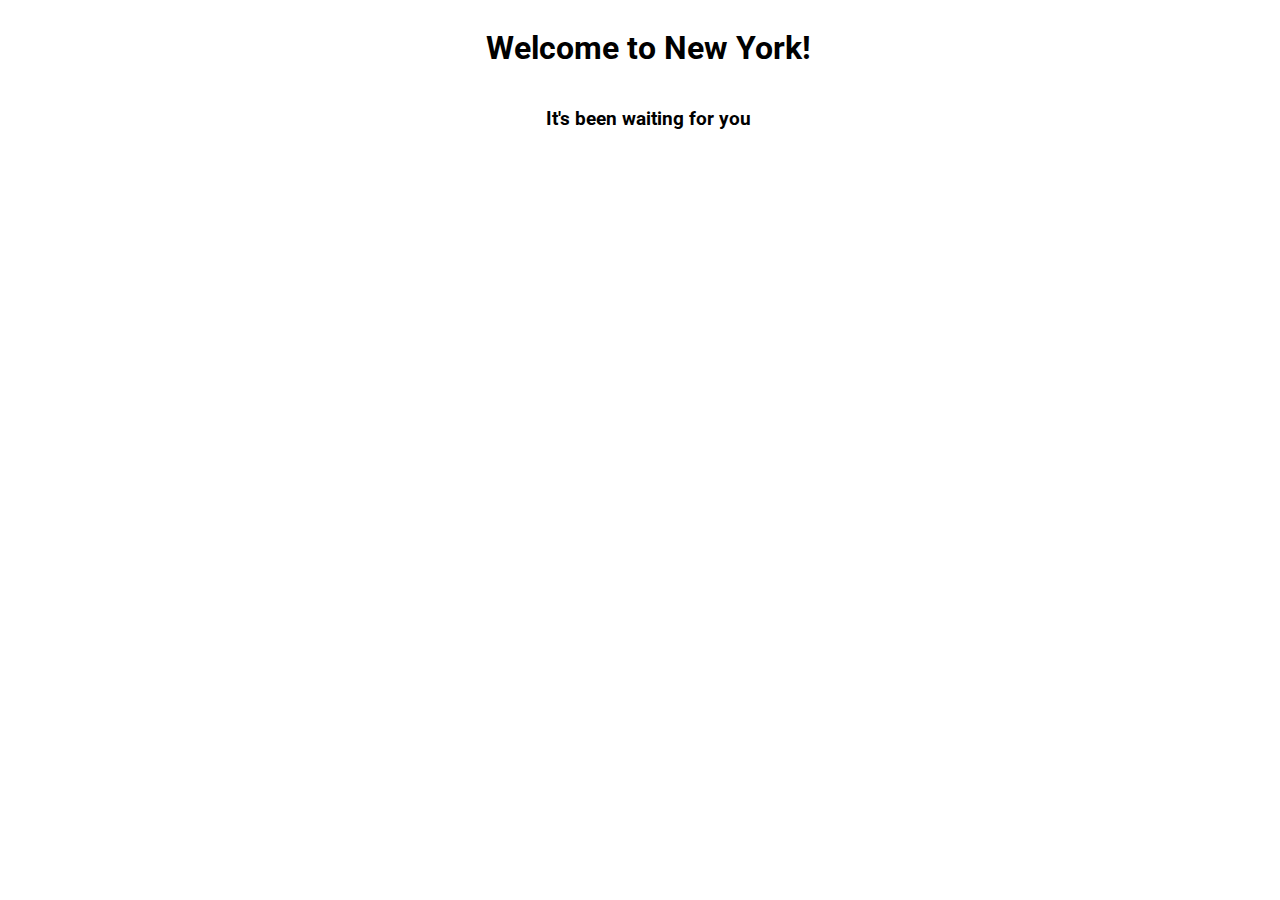
==== index.html @ e5eff47f "first version ready" ====
<!DOCTYPE HTML PUBLIC "-//W3C//DTD HTML 4.01 Transitional//EN"

        "http://www.w3.org/TR/html4/loose.dtd">
<html lang="en">

<head>
	<meta http-equiv="content-type" content="text/html; charset=utf-8">
	<title>Simple BigSemantics Demo</title>

	<!-- non BigSemantics include statements -->
	<script src="./BigSemanticsJavaScript/libraries/jquery-2.0.0.min.js"></script>


	<!-- bsjsCore Files. You must include them in this order so as to use any BigSemantics porject -->
	<!-- Readyable is a class used to handle the asynchronous load time of the BS project
		BSAutoSwitch is an interface to BigSemantics that can switch between using the lab's hosted service for metadata
			and using a browser-installed extension. BSService and BSSExtension are implementations -->
	<script type="text/javascript" src="./BigSemanticsJavaScript/bsjsCore/Readyable.js"></script>
	<script type="text/javascript" src="./BigSemanticsJavaScript/bsjsCore/BSAutoSwitch.js"></script>   
	<script type="text/javascript" src="./BigSemanticsJavaScript/bsjsCore/BSService.js"></script>   
	<script type="text/javascript" src="./BigSemanticsJavaScript/bsjsCore/BSExtension.js"></script>   
	<!-- BSUtils, Downloader, ParsedURL, and simplBase are helper classes. Include them, but don't really worry about them-->
	<script type="text/javascript" src="./BigSemanticsJavaScript/bsjsCore/BSUtils.js"></script>
	<script type="text/javascript" src="./BigSemanticsJavaScript/bsjsCore/ParsedURL.js"></script>
	<script type="text/javascript" src="./BigSemanticsJavaScript/bsjsCore/Downloader.js"></script>
	<script type="text/javascript" src="./BigSemanticsJavaScript/bsjsCore/simpl/simplBase.js"></script>
	<!-- MetadataTask is the preffered interface for using BSJS when you only want data and not to render it via our software
		RepoMan loads a Meta-metadata repository. Avoid doing anything with it directly; it's messy-->
	<script type="text/javascript" src="./BigSemanticsJavaScript/bsjsCore/MetadataTask.js"></script>   
	<script type="text/javascript" src="./BigSemanticsJavaScript/bsjsCore/RepoMan.js"></script>
	<!-- Various helped classes for renderers. MetadataViewModel takes our raw data and puts it in a nice format for the 
		 various metadata renderers (of which only one is shown here). InterfaceStyle is a dictionary that lets us style
		 elements differently in different renderers. -->
	<script type="text/javascript" src="./BigSemanticsJavaScript/bsjsCore/MetadataViewModel.js"></script>
	<script type="text/javascript" src="./BigSemanticsJavaScript/renderers/interfaceStyle.js"></script>
	<!-- The RenderingFiles!! RendererBase is your entry point for rendering via our software. RenderingTask handles some various data processing and can, on a good day, select an ideal renderer for metadata if one isn't specified. Vanilla Mice, mice, baby does *most* of the rendering work. The initial plan was for VanillaMICE to extend RendererBase, but in practice they've began to diverge. -->
	
	<script type="text/javascript" src="./BigSemanticsJavaScript/renderers/RendererBase.js"></script>
	<script type="text/javascript" src="./BigSemanticsJavaScript/renderers/RenderingTask.js"></script>
	<script type="text/javascript" src="./BigSemanticsJavaScript/renderers/VanillaMICE.js"></script>
    <link href="./BigSemanticsJavaScript/renderers/styles/metadataRenderer.css" rel="stylesheet" type="text/css">

	<!--Webpage-specific javascript and CSS includes-->
	<script type="text/javascript" src="./demo.js"></script>
    <link href="./demo.css" rel="stylesheet" type="text/css">
    <!-- I like the roboto font because it makes me feel like a real developer-->
	<link href='https://fonts.googleapis.com/css?family=Roboto:400,900italic,900,700italic,700,500,400italic,500italic,300italic,300,100italic,100' rel='stylesheet' type='text/css'>


</head>


<!-- Upon the page being loaded, the onLoad function in demo.js will be called-->
<body onload="onLoad()">

<h1>Welcome to New York!</h1>
<div class="renderingContainer" id="containerPrime"></div>
<h3>It's been waiting for you</h3>
</body>



</html>
---- demo.css ----
body{
	width: 100%;
	display: flex;
	flex-direction: column;
	align-items: center;
}

h3{
	font-family: 'Roboto', sans-serif;

}

h1{
	font-family: 'Roboto', sans-serif;
}
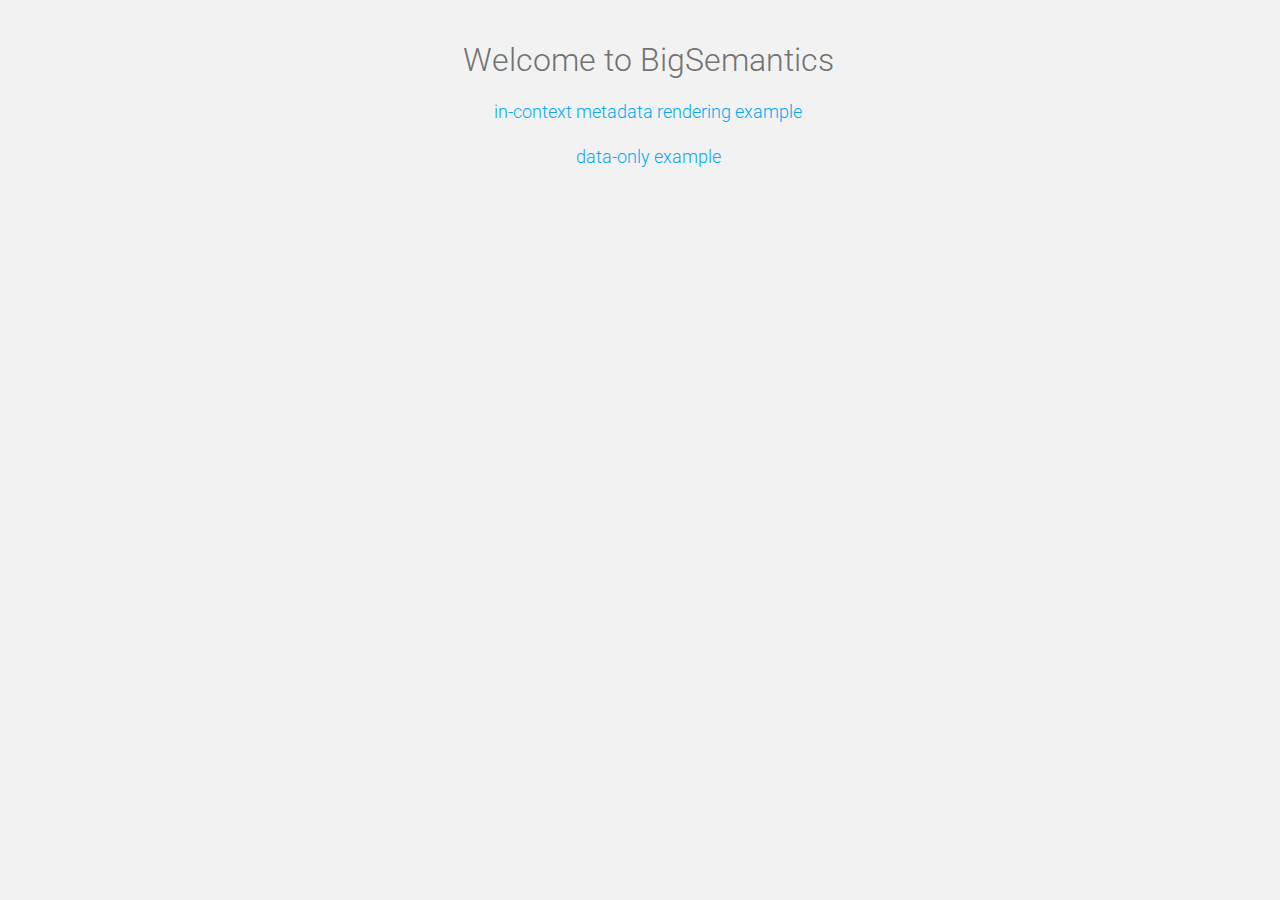
==== commit 46bdddad: "second draft" ====
--- a/index.html
+++ b/index.html
@@ -7,41 +7,8 @@
 	<meta http-equiv="content-type" content="text/html; charset=utf-8">
 	<title>Simple BigSemantics Demo</title>
 
-	<!-- non BigSemantics include statements -->
-	<script src="./BigSemanticsJavaScript/libraries/jquery-2.0.0.min.js"></script>
-
-
-	<!-- bsjsCore Files. You must include them in this order so as to use any BigSemantics porject -->
-	<!-- Readyable is a class used to handle the asynchronous load time of the BS project
-		BSAutoSwitch is an interface to BigSemantics that can switch between using the lab's hosted service for metadata
-			and using a browser-installed extension. BSService and BSSExtension are implementations -->
-	<script type="text/javascript" src="./BigSemanticsJavaScript/bsjsCore/Readyable.js"></script>
-	<script type="text/javascript" src="./BigSemanticsJavaScript/bsjsCore/BSAutoSwitch.js"></script>   
-	<script type="text/javascript" src="./BigSemanticsJavaScript/bsjsCore/BSService.js"></script>   
-	<script type="text/javascript" src="./BigSemanticsJavaScript/bsjsCore/BSExtension.js"></script>   
-	<!-- BSUtils, Downloader, ParsedURL, and simplBase are helper classes. Include them, but don't really worry about them-->
-	<script type="text/javascript" src="./BigSemanticsJavaScript/bsjsCore/BSUtils.js"></script>
-	<script type="text/javascript" src="./BigSemanticsJavaScript/bsjsCore/ParsedURL.js"></script>
-	<script type="text/javascript" src="./BigSemanticsJavaScript/bsjsCore/Downloader.js"></script>
-	<script type="text/javascript" src="./BigSemanticsJavaScript/bsjsCore/simpl/simplBase.js"></script>
-	<!-- MetadataTask is the preffered interface for using BSJS when you only want data and not to render it via our software
-		RepoMan loads a Meta-metadata repository. Avoid doing anything with it directly; it's messy-->
-	<script type="text/javascript" src="./BigSemanticsJavaScript/bsjsCore/MetadataTask.js"></script>   
-	<script type="text/javascript" src="./BigSemanticsJavaScript/bsjsCore/RepoMan.js"></script>
-	<!-- Various helped classes for renderers. MetadataViewModel takes our raw data and puts it in a nice format for the 
-		 various metadata renderers (of which only one is shown here). InterfaceStyle is a dictionary that lets us style
-		 elements differently in different renderers. -->
-	<script type="text/javascript" src="./BigSemanticsJavaScript/bsjsCore/MetadataViewModel.js"></script>
-	<script type="text/javascript" src="./BigSemanticsJavaScript/renderers/interfaceStyle.js"></script>
-	<!-- The RenderingFiles!! RendererBase is your entry point for rendering via our software. RenderingTask handles some various data processing and can, on a good day, select an ideal renderer for metadata if one isn't specified. Vanilla Mice, mice, baby does *most* of the rendering work. The initial plan was for VanillaMICE to extend RendererBase, but in practice they've began to diverge. -->
-	
-	<script type="text/javascript" src="./BigSemanticsJavaScript/renderers/RendererBase.js"></script>
-	<script type="text/javascript" src="./BigSemanticsJavaScript/renderers/RenderingTask.js"></script>
-	<script type="text/javascript" src="./BigSemanticsJavaScript/renderers/VanillaMICE.js"></script>
-    <link href="./BigSemanticsJavaScript/renderers/styles/metadataRenderer.css" rel="stylesheet" type="text/css">
 
 	<!--Webpage-specific javascript and CSS includes-->
-	<script type="text/javascript" src="./demo.js"></script>
     <link href="./demo.css" rel="stylesheet" type="text/css">
     <!-- I like the roboto font because it makes me feel like a real developer-->
 	<link href='https://fonts.googleapis.com/css?family=Roboto:400,900italic,900,700italic,700,500,400italic,500italic,300italic,300,100italic,100' rel='stylesheet' type='text/css'>
@@ -51,11 +18,14 @@
 
 
 <!-- Upon the page being loaded, the onLoad function in demo.js will be called-->
-<body onload="onLoad()">
+<body>
 
-<h1>Welcome to New York!</h1>
-<div class="renderingContainer" id="containerPrime"></div>
-<h3>It's been waiting for you</h3>
+	<h1>Welcome to BigSemantics</h1>
+	<a href="./rendering.html">in-context metadata rendering example</a>
+	<a href="./semanticsOnly.html">data-only example</a>
+
+	<div class="callbackMessageHolder" id="priceOutput"></div>
+
 </body>
 
 
--- a/demo.css
+++ b/demo.css
@@ -3,14 +3,59 @@
 	display: flex;
 	flex-direction: column;
 	align-items: center;
+	margin-top: 20px;
+	    background-color: rgba(0,0,0, .05);
 }
 
 h3{
+    font-family: 'Roboto', sans-serif;
+    color: #727272;
+    font-weight: 300;
+}
+a{
+	
 	font-family: 'Roboto', sans-serif;
+	color: #03A9F4;
+	font-weight: 300;
+	font-size: 18px;
+	margin-bottom: 24px;
+	text-decoration: none;
+
 
 }
 
 h1{
+    font-family: 'Roboto', sans-serif;
+    color: #727272;
+    font-weight: 300;}
+
+.renderingContainer{
+	box-shadow: 0px 0px 5px 0px rgba(0,0,0,.25);
+    border-radius: 4px;
+    background-color: white;
+
+}
+.callbackMessageHolder{
 	font-family: 'Roboto', sans-serif;
+    color: #727272;
+    font-size: 18px;
+    font-weight: bold;
 }
 
+.youtubeThumbnail{
+	max-width: 500px;
+}
+#youtubeOutput{
+	display: flex;
+    flex-direction: column;
+    align-items: center;
+ 	box-shadow: 0px 0px 5px 0px rgba(0,0,0,.25);
+    border-radius: 4px;
+
+}
+#viewCont{
+	line-height: 40px
+}
+.loadingGifOfDoom{
+	width: 30px;
+	height: 30px;
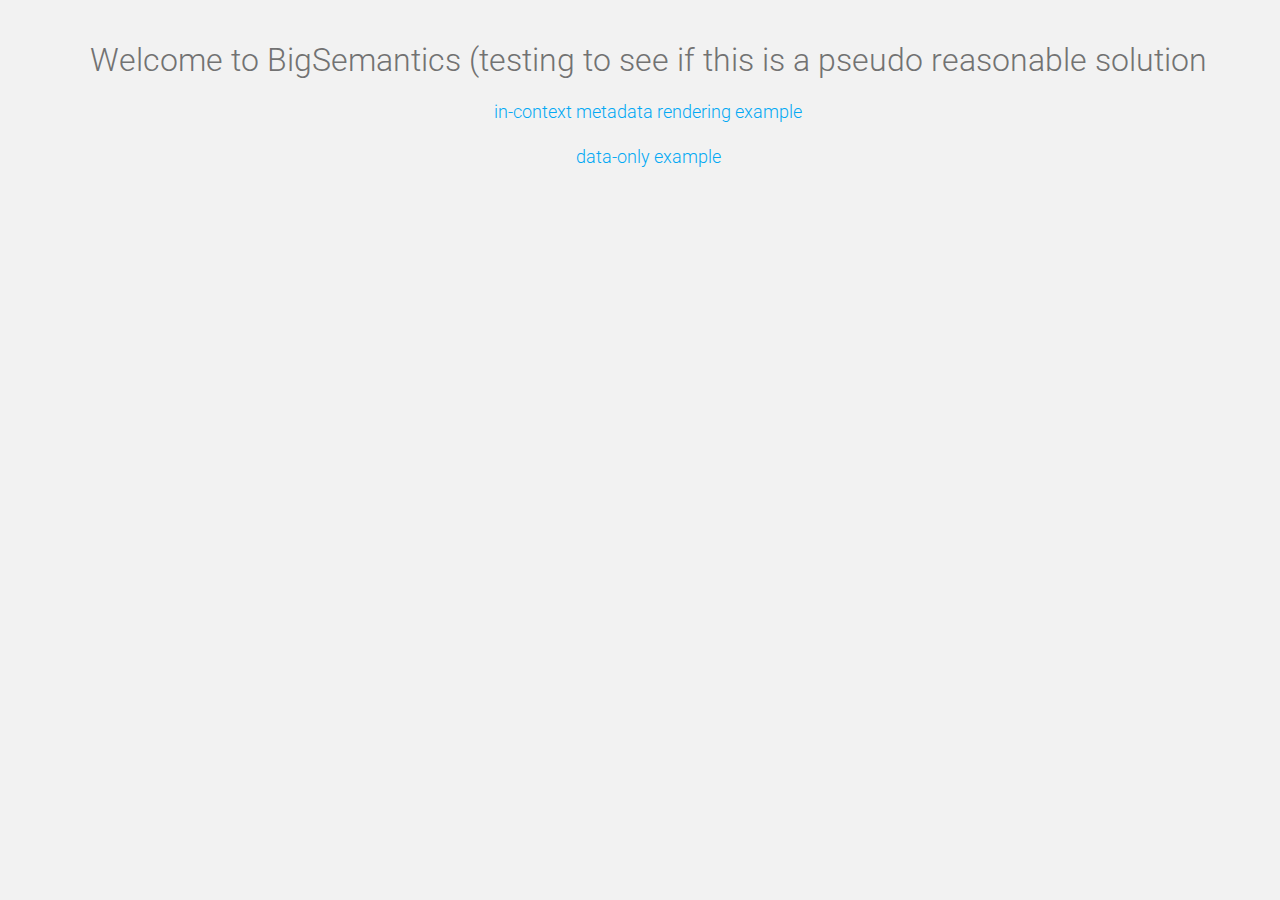
==== commit d30040a6: "Merge branch 'gh-pages' of https://github.com/adunofaiur/semanticsDemo into gh-pages" ====
--- a/index.html
+++ b/index.html
@@ -20,7 +20,7 @@
 <!-- Upon the page being loaded, the onLoad function in demo.js will be called-->
 <body>
 
-	<h1>Welcome to BigSemantics</h1>
+	<h1>Welcome to BigSemantics (testing to see if this is a pseudo reasonable solution</h1>
 	<a href="./rendering.html">in-context metadata rendering example</a>
 	<a href="./semanticsOnly.html">data-only example</a>
 
